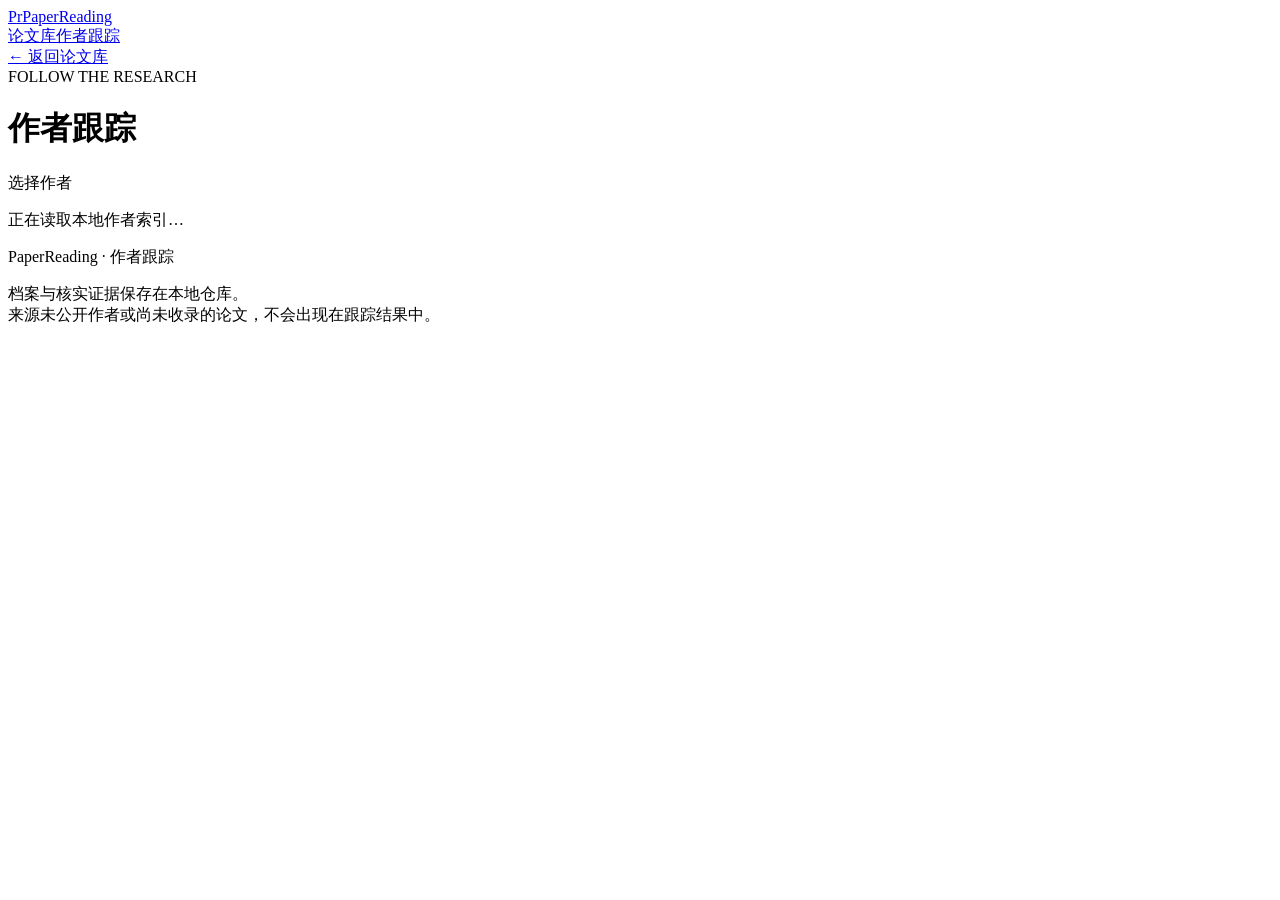
==== web/portal/authors.html @ 364c209e "feat(portal): streamline venue navigation and add author reading workspace" ====
<!doctype html>
<html lang="zh-CN">
<head>
  <meta charset="UTF-8">
  <meta name="viewport" content="width=device-width,initial-scale=1">
  <meta name="color-scheme" content="light dark">
  <meta name="description" content="跟踪关注作者在本地论文库中的公开成果，核对作者身份并管理阅读状态。">
  <title>作者跟踪 · PaperReading</title>
  <link rel="stylesheet" href="/library.css">
  <link rel="stylesheet" href="/author-assets/katex.css">
  <script type="module" src="/authors.js"></script>
</head>
<body>
  <header class="topbar"><a class="brand" href="/"><span class="brand-icon" aria-hidden="true">P<span>r</span></span>PaperReading</a><nav aria-label="主导航"><a href="/">论文库</a><a href="/authors/" aria-current="page">作者跟踪</a></nav></header>
  <main>
    <a class="back-link" href="/">← 返回论文库</a>
    <div class="author-heading"><div><div class="eyebrow">FOLLOW THE RESEARCH</div><h1>作者跟踪</h1></div><label><span class="sr-only">选择作者</span><select id="author-picker" aria-label="选择作者" hidden></select></label></div>
    <p id="load-status" role="status">正在读取本地作者索引…</p>
    <div id="author-content" hidden>
      <section class="author-profile" aria-label="作者档案"><div class="profile-top"><div id="author-avatar" class="avatar" aria-hidden="true"></div><div><h2><span id="author-name"></span><span id="author-name-en" class="name-en"></span></h2><p id="author-affiliation"></p></div><div class="profile-actions"><button id="follow-author" type="button" aria-pressed="true">已关注</button></div></div><div id="author-topics" class="topic-tags"></div><div id="author-links" class="profile-links"></div><details class="coverage-note"><summary id="coverage-summary">数据范围与身份核实规则</summary><p id="identity-note"></p><p>论文仅来自本地 2025–2027 年快照。“已核实”要求本地公开作者名单含目标姓名，并与团队已发表论文目录的标题精确关联；仅姓名相同的记录归入“同名待核实”，不计为该作者成果。团队页面用于身份交叉核对，不用于补全匿名投稿作者，也不覆盖正式来源的年份或录用状态。</p><p id="coverage-gaps"></p><p id="index-updated"></p><p>同一作品在不同会议、期刊或年份出现时保留各自收录记录，数量不等于去重后的作品数。</p></details></section>
      <form id="author-filters" class="author-filters" role="search" aria-label="筛选作者论文"><label>搜索论文<input type="search" id="author-query" placeholder="在当前作者的论文标题中查找…"></label><label>年份<select id="author-year"><option value="all">全部年份</option><option>2027</option><option>2026</option><option>2025</option></select></label><label>会议 / 期刊<select id="author-venue"><option value="all">全部来源</option></select></label><label>身份核实<select id="identity-filter"><option value="verified">已核实</option><option value="candidate">同名待核实</option><option value="all">全部记录</option></select></label><label class="check-label"><input type="checkbox" id="unread-only">仅看未读</label></form>
      <p id="storage-status" class="state-message" role="status"></p>
      <div class="results-heading"><p id="paper-count" role="status"></p><button id="mark-visible-read" type="button">将筛选结果标为已读</button></div>
      <div id="author-papers"></div><button id="load-more" class="load-more" type="button" hidden>显示更多</button>
      <p class="small-note">已读和关注状态保存在当前浏览器，不跨设备同步。论文库重建时重新关联作者记录；不会自动抓取匿名作者信息或发送通知。</p>
    </div>
    <footer><span>PaperReading · 作者跟踪</span><p>档案与核实证据保存在本地仓库。<br>来源未公开作者或尚未收录的论文，不会出现在跟踪结果中。</p></footer>
  </main>
</body>
</html>
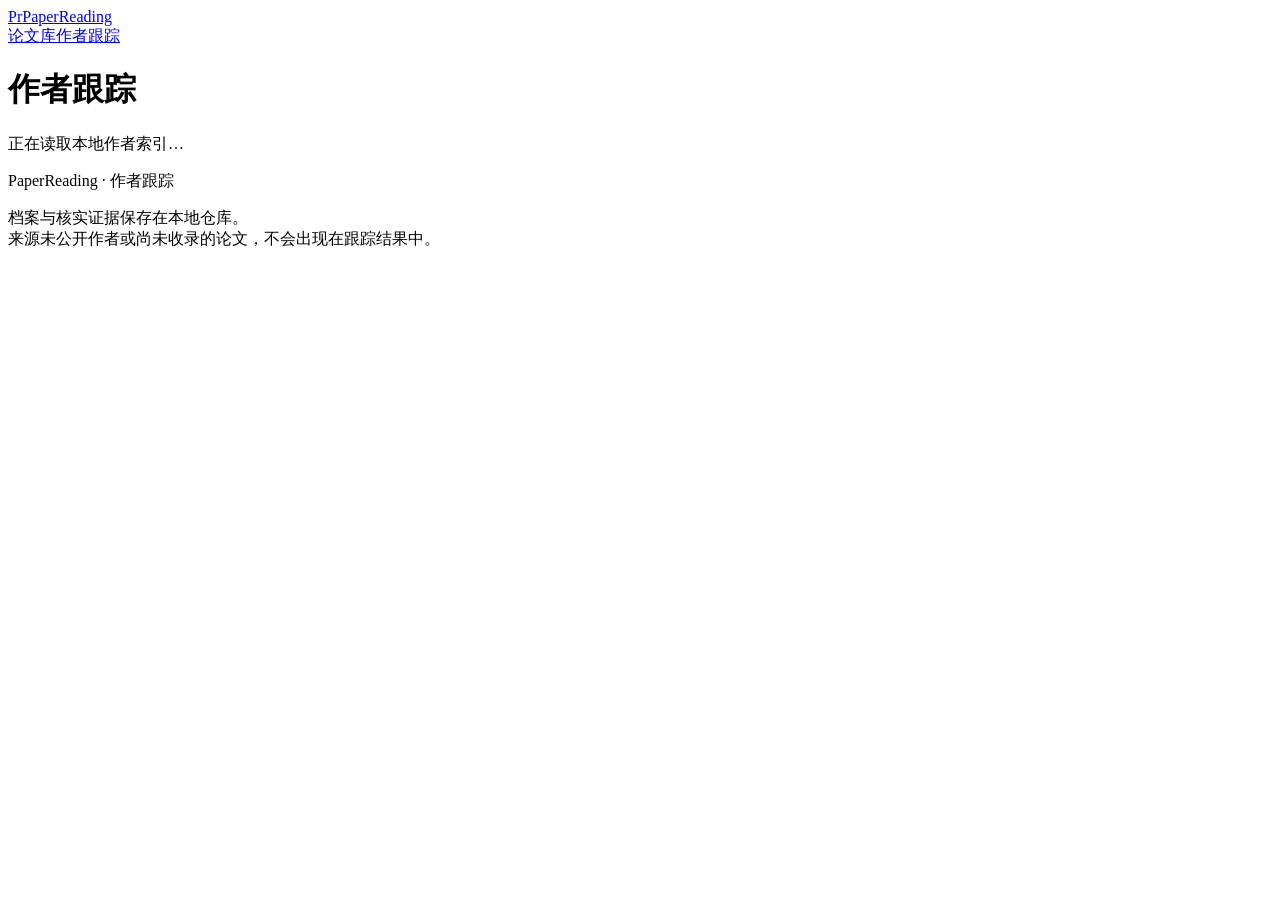
==== commit 4e61ae49: "feat(portal): streamline navigation and enable direct author reordering" ====
--- a/web/portal/authors.html
+++ b/web/portal/authors.html
@@ -13,16 +13,21 @@
 <body>
   <header class="topbar"><a class="brand" href="/"><span class="brand-icon" aria-hidden="true">P<span>r</span></span>PaperReading</a><nav aria-label="主导航"><a href="/">论文库</a><a href="/authors/" aria-current="page">作者跟踪</a></nav></header>
   <main>
-    <a class="back-link" href="/">← 返回论文库</a>
-    <div class="author-heading"><div><div class="eyebrow">FOLLOW THE RESEARCH</div><h1>作者跟踪</h1></div><label><span class="sr-only">选择作者</span><select id="author-picker" aria-label="选择作者" hidden></select></label></div>
+    <header class="library-intro"><h1>作者跟踪</h1></header>
     <p id="load-status" role="status">正在读取本地作者索引…</p>
-    <div id="author-content" hidden>
-      <section class="author-profile" aria-label="作者档案"><div class="profile-top"><div id="author-avatar" class="avatar" aria-hidden="true"></div><div><h2><span id="author-name"></span><span id="author-name-en" class="name-en"></span></h2><p id="author-affiliation"></p></div><div class="profile-actions"><button id="follow-author" type="button" aria-pressed="true">已关注</button></div></div><div id="author-topics" class="topic-tags"></div><div id="author-links" class="profile-links"></div><details class="coverage-note"><summary id="coverage-summary">数据范围与身份核实规则</summary><p id="identity-note"></p><p>论文仅来自本地 2025–2027 年快照。“已核实”要求本地公开作者名单含目标姓名，并与团队已发表论文目录的标题精确关联；仅姓名相同的记录归入“同名待核实”，不计为该作者成果。团队页面用于身份交叉核对，不用于补全匿名投稿作者，也不覆盖正式来源的年份或录用状态。</p><p id="coverage-gaps"></p><p id="index-updated"></p><p>同一作品在不同会议、期刊或年份出现时保留各自收录记录，数量不等于去重后的作品数。</p></details></section>
+    <div id="author-content" class="author-workspace" hidden>
+      <nav class="author-directory" aria-labelledby="author-directory-title">
+        <div class="directory-heading"><h2 id="author-directory-title">作者名单</h2><span>拖动调整顺序</span></div>
+        <ul id="author-list"></ul>
+        <p id="storage-status" class="state-message" role="status"></p>
+      </nav>
+      <div class="author-main" hidden>
+      <section class="author-profile" aria-label="作者档案"><div class="profile-top"><div id="author-avatar" class="avatar" aria-hidden="true"></div><div><h2><span id="author-name"></span><span id="author-name-en" class="name-en"></span></h2><p id="author-affiliation"></p></div><div class="profile-actions"><button id="follow-author" type="button" aria-pressed="true">已关注</button></div></div><div id="author-topics" class="topic-tags"></div><div id="author-links" class="profile-links"></div></section>
       <form id="author-filters" class="author-filters" role="search" aria-label="筛选作者论文"><label>搜索论文<input type="search" id="author-query" placeholder="在当前作者的论文标题中查找…"></label><label>年份<select id="author-year"><option value="all">全部年份</option><option>2027</option><option>2026</option><option>2025</option></select></label><label>会议 / 期刊<select id="author-venue"><option value="all">全部来源</option></select></label><label>身份核实<select id="identity-filter"><option value="verified">已核实</option><option value="candidate">同名待核实</option><option value="all">全部记录</option></select></label><label class="check-label"><input type="checkbox" id="unread-only">仅看未读</label></form>
-      <p id="storage-status" class="state-message" role="status"></p>
       <div class="results-heading"><p id="paper-count" role="status"></p><button id="mark-visible-read" type="button">将筛选结果标为已读</button></div>
       <div id="author-papers"></div><button id="load-more" class="load-more" type="button" hidden>显示更多</button>
       <p class="small-note">已读和关注状态保存在当前浏览器，不跨设备同步。论文库重建时重新关联作者记录；不会自动抓取匿名作者信息或发送通知。</p>
+      </div>
     </div>
     <footer><span>PaperReading · 作者跟踪</span><p>档案与核实证据保存在本地仓库。<br>来源未公开作者或尚未收录的论文，不会出现在跟踪结果中。</p></footer>
   </main>
